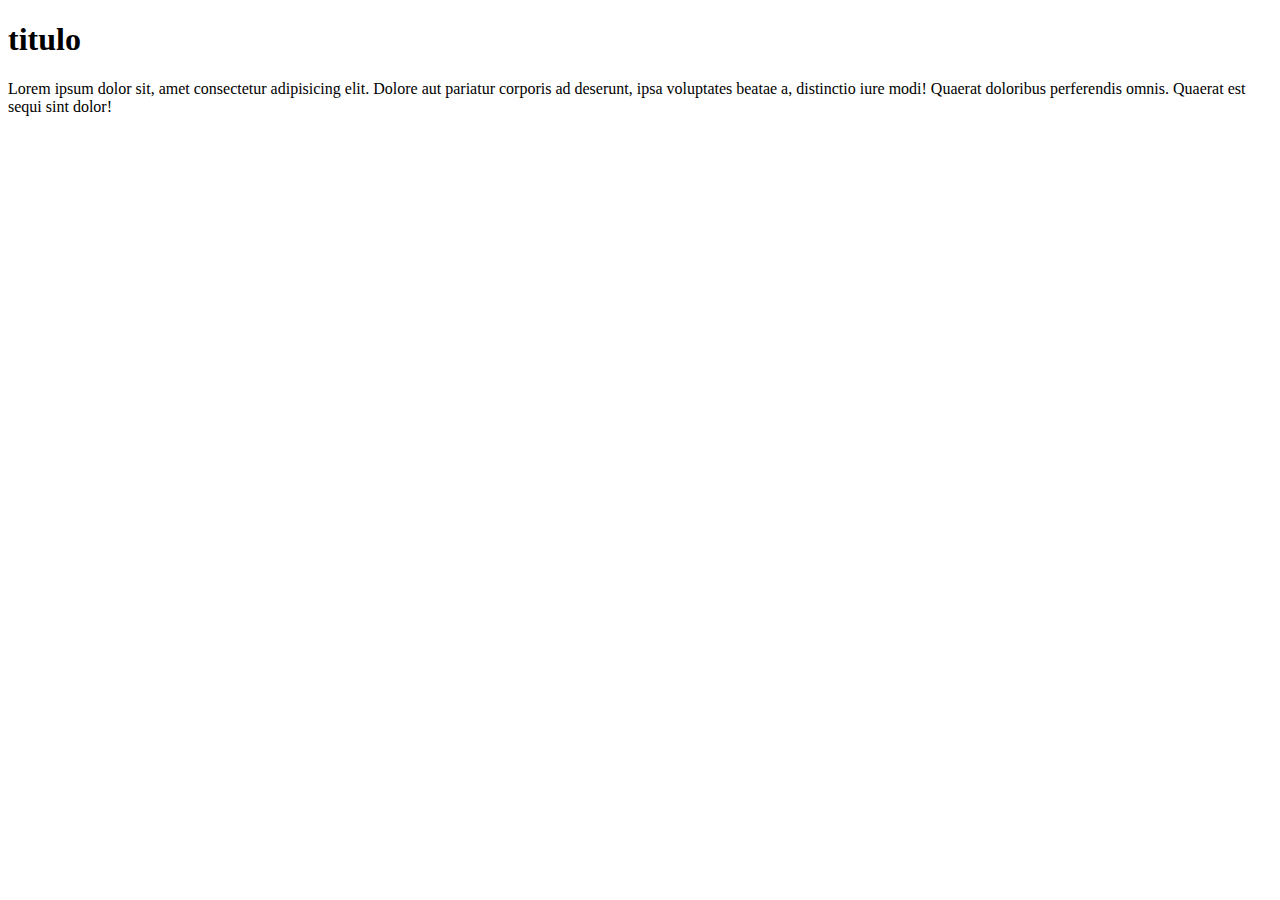
==== index.html @ 640d009f "comienzo de proyecto" ====
<!DOCTYPE html>
<html lang="en">
<head>
    <meta charset="UTF-8">
    <meta name="viewport" content="width=device-width, initial-scale=1.0">
    <title>Document</title>
</head>
<body>
<header> 
    <h1>titulo</h1>
</header>
    <nav></nav>


    <a href=""></a>

    <main>

        <article>
    <p>
        Lorem ipsum dolor sit, amet consectetur adipisicing elit. Dolore aut pariatur corporis ad deserunt, ipsa voluptates beatae a, distinctio iure modi! Quaerat doloribus perferendis omnis. Quaerat est sequi sint dolor!
    </p>
</article>
<article></article>
</main>

    <footer>

        

        
    </footer>
    
</body>
</html>
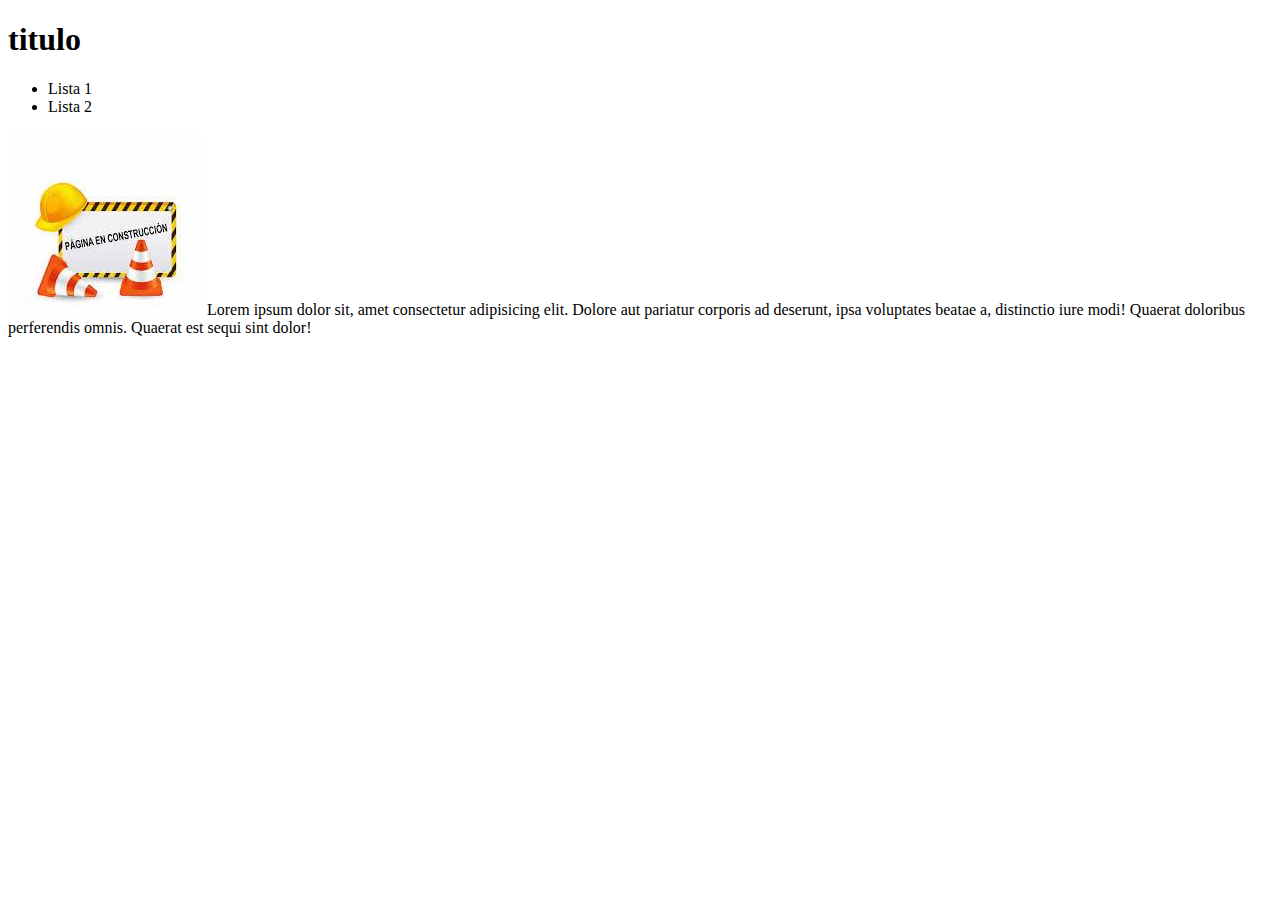
==== commit fe5a02a4: "actualizacion 25/3" ====
--- a/index.html
+++ b/index.html
@@ -9,7 +9,12 @@
 <header> 
     <h1>titulo</h1>
 </header>
-    <nav></nav>
+    <nav>
+        <ul>
+            <li>Lista 1</li>
+            <li>Lista 2</li>
+        </ul>
+    </nav>
 
 
     <a href=""></a>
@@ -18,6 +23,7 @@
 
         <article>
     <p>
+        <img src="[data-uri]" alt="">
         Lorem ipsum dolor sit, amet consectetur adipisicing elit. Dolore aut pariatur corporis ad deserunt, ipsa voluptates beatae a, distinctio iure modi! Quaerat doloribus perferendis omnis. Quaerat est sequi sint dolor!
     </p>
 </article>
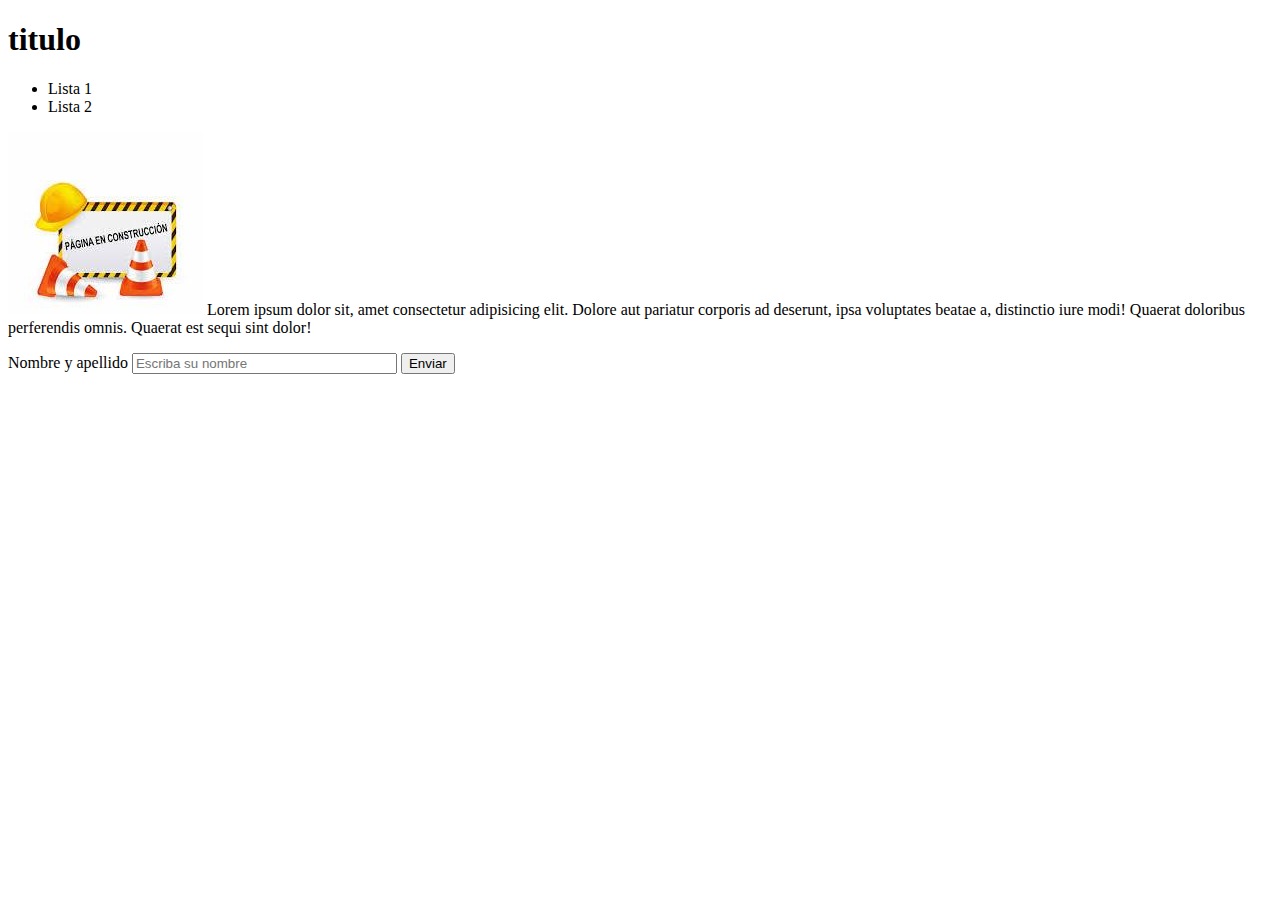
==== commit 599e9ea2: "Actualizado al 26/3" ====
--- a/index.html
+++ b/index.html
@@ -3,7 +3,9 @@
 <head>
     <meta charset="UTF-8">
     <meta name="viewport" content="width=device-width, initial-scale=1.0">
-    <title>Document</title>
+    <title>OI todo bien</title>
+
+
 </head>
 <body>
 <header> 
@@ -28,6 +30,21 @@
     </p>
 </article>
 <article></article>
+
+<section>
+
+    <form action="./respuesta.html">
+        
+        <label for="nombre">Nombre y apellido</label>
+        <input type="text" name="nombre" size="30" required="True" placeholder="Escriba su nombre">
+        <!-- accion del formulario -->
+        <input type="submit" value="Enviar">
+
+
+    </form>
+
+
+</section>
 </main>
 
     <footer>
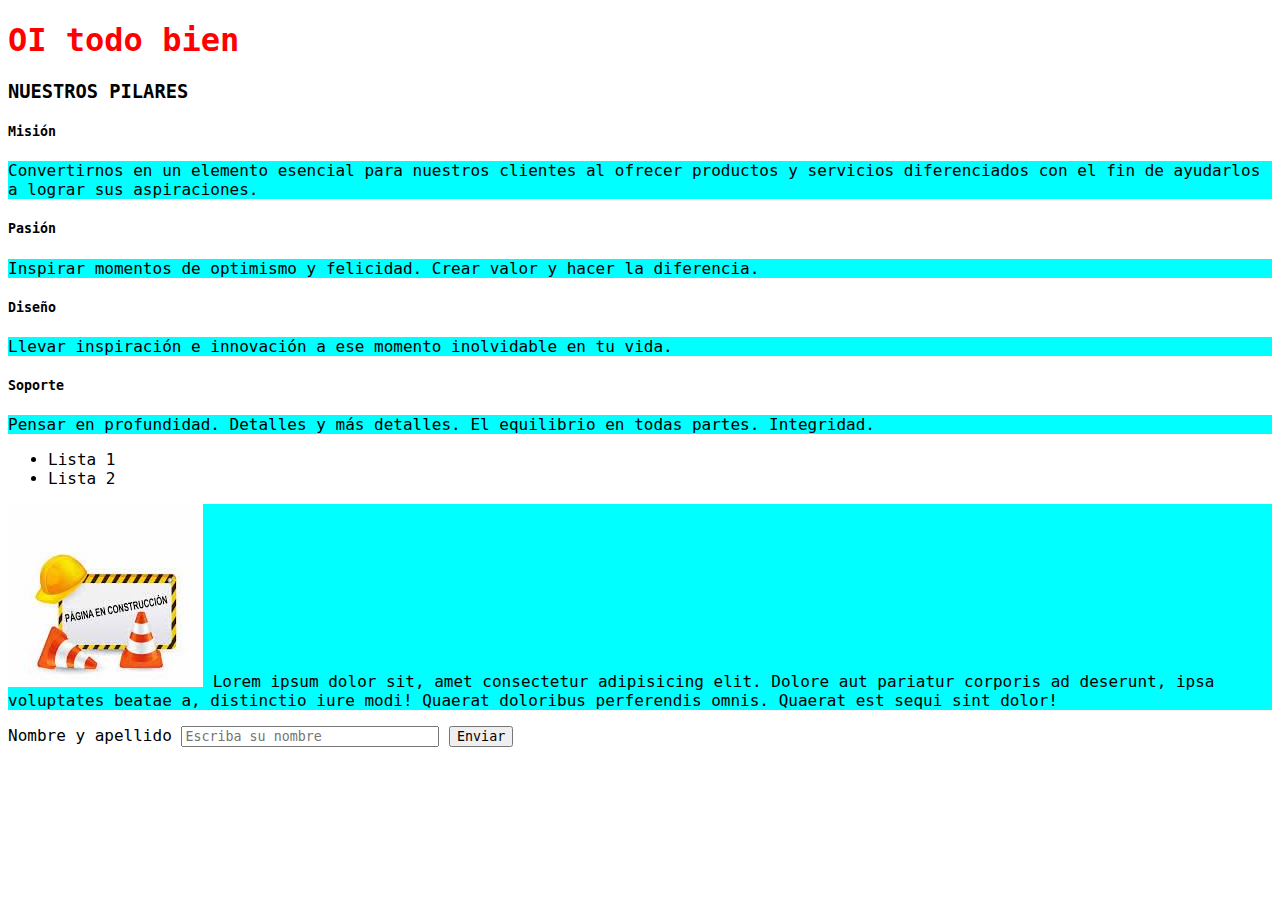
==== commit c87f1c19: "ultima actualizacion al 27/3" ====
--- a/index.html
+++ b/index.html
@@ -3,13 +3,38 @@
 <head>
     <meta charset="UTF-8">
     <meta name="viewport" content="width=device-width, initial-scale=1.0">
+    <link rel="stylesheet" href="style.css">
+    <link href="https://fonts.googleapis.com/css?family=Jua&amp;display=swap" rel="stylesheet">
+    <link href="https://fonts.googleapis.com/css?family=Sofia&amp;display=swap" rel="stylesheet">
+    <link href="https://fonts.googleapis.com/css?family=Roboto+Condensed&amp;display=swap" rel="stylesheet">
+
+   
     <title>OI todo bien</title>
 
 
 </head>
 <body>
 <header> 
-    <h1>titulo</h1>
+    <h1>OI todo bien</h1>
+
+    <h3>NUESTROS PILARES</h3>
+
+   
+       <h5>  Misión </h5>
+        
+       <p>Convertirnos en un elemento esencial para nuestros clientes al ofrecer productos y servicios diferenciados con el fin de ayudarlos a lograr sus aspiraciones.</p>
+        
+       <h5> Pasión</h5>
+        
+        <p>Inspirar momentos de optimismo y felicidad. Crear valor y hacer la diferencia.</p>
+        
+        <h5> Diseño</h5>
+        
+        <p>Llevar inspiración e innovación a ese momento inolvidable en tu vida.</p>
+        
+        <h5> Soporte</h5>
+        
+        <p>Pensar en profundidad. Detalles y más detalles. El equilibrio en todas partes. Integridad.</p>
 </header>
     <nav>
         <ul>
--- a/style.css
+++ b/style.css
@@ -0,0 +1,20 @@
+* {
+    /*invluye TODOS los elementos html */
+    font-family: 'Roboto Mono', monospace;
+}
+
+p {
+    background-color: aqua;
+}
+
+h1 {
+    color: red;
+}
+
+/* .clase */
+
+/* id va con solo un elemento
+
+#id
+
+*/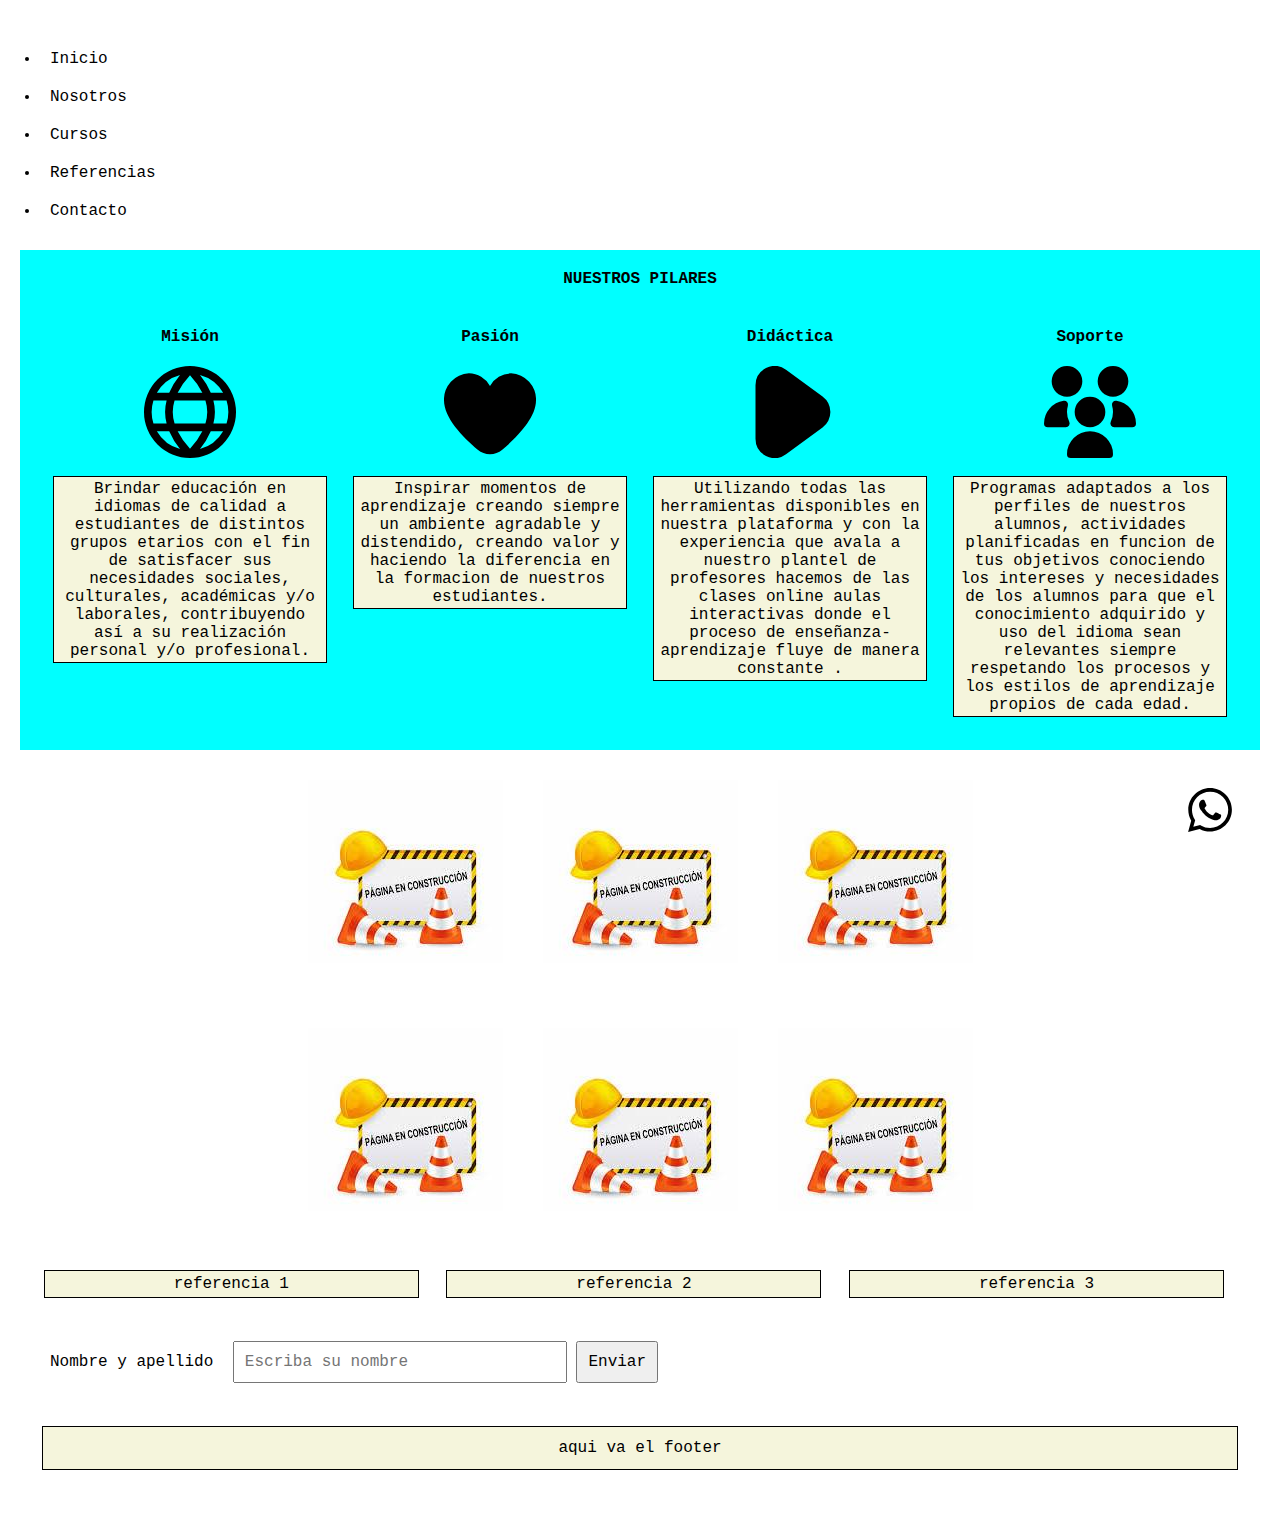
==== commit 1570e8f4: "actualizado" ====
--- a/index.html
+++ b/index.html
@@ -7,54 +7,88 @@
     <link href="https://fonts.googleapis.com/css?family=Jua&amp;display=swap" rel="stylesheet">
     <link href="https://fonts.googleapis.com/css?family=Sofia&amp;display=swap" rel="stylesheet">
     <link href="https://fonts.googleapis.com/css?family=Roboto+Condensed&amp;display=swap" rel="stylesheet">
-
    
-    <title>OI todo bien</title>
-
+        <title>OI todo bien</title>
 
 </head>
 <body>
-<header> 
-    <h1>OI todo bien</h1>
+    <img class="logo-wh" src="/multimedia/whatsapp.svg" alt="Logo de whatsapp">
 
-    <h3>NUESTROS PILARES</h3>
-
-   
-       <h5>  Misión </h5>
-        
-       <p>Convertirnos en un elemento esencial para nuestros clientes al ofrecer productos y servicios diferenciados con el fin de ayudarlos a lograr sus aspiraciones.</p>
-        
-       <h5> Pasión</h5>
-        
-        <p>Inspirar momentos de optimismo y felicidad. Crear valor y hacer la diferencia.</p>
-        
-        <h5> Diseño</h5>
-        
-        <p>Llevar inspiración e innovación a ese momento inolvidable en tu vida.</p>
-        
-        <h5> Soporte</h5>
-        
-        <p>Pensar en profundidad. Detalles y más detalles. El equilibrio en todas partes. Integridad.</p>
-</header>
     <nav>
         <ul>
-            <li>Lista 1</li>
-            <li>Lista 2</li>
+            <li>Inicio</li>
+            <li>Nosotros</li>
+            <li>Cursos</li>
+            <li>Referencias</li>
+            <li>Contacto</li>
         </ul>
     </nav>
 
+    <header> 
+    <h2>NUESTROS PILARES</h2>
+    <section class="pilares">
+    
+     
 
-    <a href=""></a>
+          <div class="mision">
+            <h4>Misión</h4>
+           <img src="/multimedia/globo.svg" alt="Foto de mision">
+         
+          <p>Brindar educación en idiomas de calidad a estudiantes de distintos grupos etarios con el fin de satisfacer sus necesidades sociales, culturales, académicas y/o laborales, contribuyendo así a su realización personal y/o profesional.</p>
+        </div>
+        
+        <div class="pasion">
+         <h4> Pasión</h4>
+         <img src="/multimedia/corazon.svg" alt="Foto de mision">
+        
+         <p>Inspirar momentos de aprendizaje creando siempre un ambiente agradable y distendido, creando valor y haciendo la diferencia en la formacion de nuestros estudiantes.</p>
+        
+        </div>
+        
+        <div class="Didáctica">
+            <h4> Didáctica</h4>
+            <img src="/multimedia/tocar.svg" alt="Foto de mision">
+        
+            <p> Utilizando todas las herramientas disponibles en nuestra plataforma y con la experiencia que avala a nuestro plantel de profesores hacemos de las clases online aulas interactivas donde el proceso de enseñanza-aprendizaje fluye de manera constante .</p>
+        </div>
+        
+        <div class="soporte">
+            <h4> Soporte</h4>
+            <img src="/multimedia/usuarios-alt.svg" alt="Foto de mision">
+        
+            <p>Programas adaptados a los perfiles de nuestros alumnos, actividades planificadas en funcion de tus objetivos conociendo los intereses y necesidades de los alumnos para que el conocimiento adquirido y uso del idioma sean relevantes siempre respetando 
+               los procesos y los estilos de aprendizaje propios de cada edad. </p>
+        </div>
 
-    <main>
+    </section>
 
-        <article>
-    <p>
-        <img src="[data-uri]" alt="">
-        Lorem ipsum dolor sit, amet consectetur adipisicing elit. Dolore aut pariatur corporis ad deserunt, ipsa voluptates beatae a, distinctio iure modi! Quaerat doloribus perferendis omnis. Quaerat est sequi sint dolor!
-    </p>
-</article>
-<article></article>
+    </header>
+  
+
+
+    <section class="idiomas">
+
+     <article> <img src="[data-uri]" alt=""></article>
+     <article> <img src="[data-uri]" alt=""></article>
+     <article> <img src="[data-uri]" alt=""></article>
+    
+   </section>
+
+   <section class="idiomas_2">
+
+    <article> <img src="[data-uri]" alt=""></article>
+    <article> <img src="[data-uri]" alt=""></article>
+    <article> <img src="[data-uri]" alt=""></article>
+
+</section>
+
+<section class="referencias">
+    <article> <p>referencia 1</p> </article>
+    <article> <p>referencia 2</p></article>
+    <article><p>referencia 3</p> </article>
+</section>
+
+
 
 <section>
 
@@ -74,7 +108,7 @@
 
     <footer>
 
-        
+        <p>aqui va el footer</p>
 
         
     </footer>
--- a/style.css
+++ b/style.css
@@ -1,14 +1,113 @@
 * {
-    /*invluye TODOS los elementos html */
+    /* Incluye TODOS los elementos html */
     font-family: 'Roboto Mono', monospace;
+    font-size: 100%;
+    margin: 0;
+    box-sizing: border-box;
+    padding: 10px;
 }
 
-p {
+header {
     background-color: aqua;
+
+   
+
+}
+
+.pilares img {
+    width: 40%;
+        
+} 
+/* Celulares */
+@media only screen and (max-width: 600px) {
+    body {
+        font-size: large;
+        
+    }
+    
+    .pilares {
+        display: flex;
+        flex-direction: column;
+        align-items: center;
+       background-color: red;
+       text-align: center;    
+       
+
+ 
+        
+
+       
+    }
+
+   
+      
+
+}
+
+.logo-wh {
+    position: fixed;
+    margin: 1%;
+    width: 5%;
+    bottom: 5%;
+    right: 2%;
+    z-index: 20;
 }
 
 h1 {
     color: red;
+}
+
+h2 {
+    text-align: center;
+}
+
+p {
+    margin: 1%;
+    padding: 1%;
+    border: solid 1px black;
+    background-color: beige;
+    text-align: center;
+        
+}
+.pilares {
+    
+    display: flex;
+    max-width: 100%;
+}
+
+.mision {
+    max-width: 25%;
+    text-align: center;
+    
+}
+.pasion {
+    max-width: 25%;
+    text-align: center;
+}
+.Didáctica {
+    max-width: 25%;
+    text-align: center;
+}
+.soporte {
+    max-width: 25%;
+    text-align: center;
+}
+
+footer {
+    position: relative;
+    bottom: 0;
+    width: 100%;
+    height: 4.5rem;
+}
+.idiomas,  .idiomas_2 {
+    display: flex;
+    justify-content: center;
+    
+}
+
+.referencias {
+    display: grid;
+    grid-template-columns: 33% 33% 33%;
 }
 
 /* .clase */
